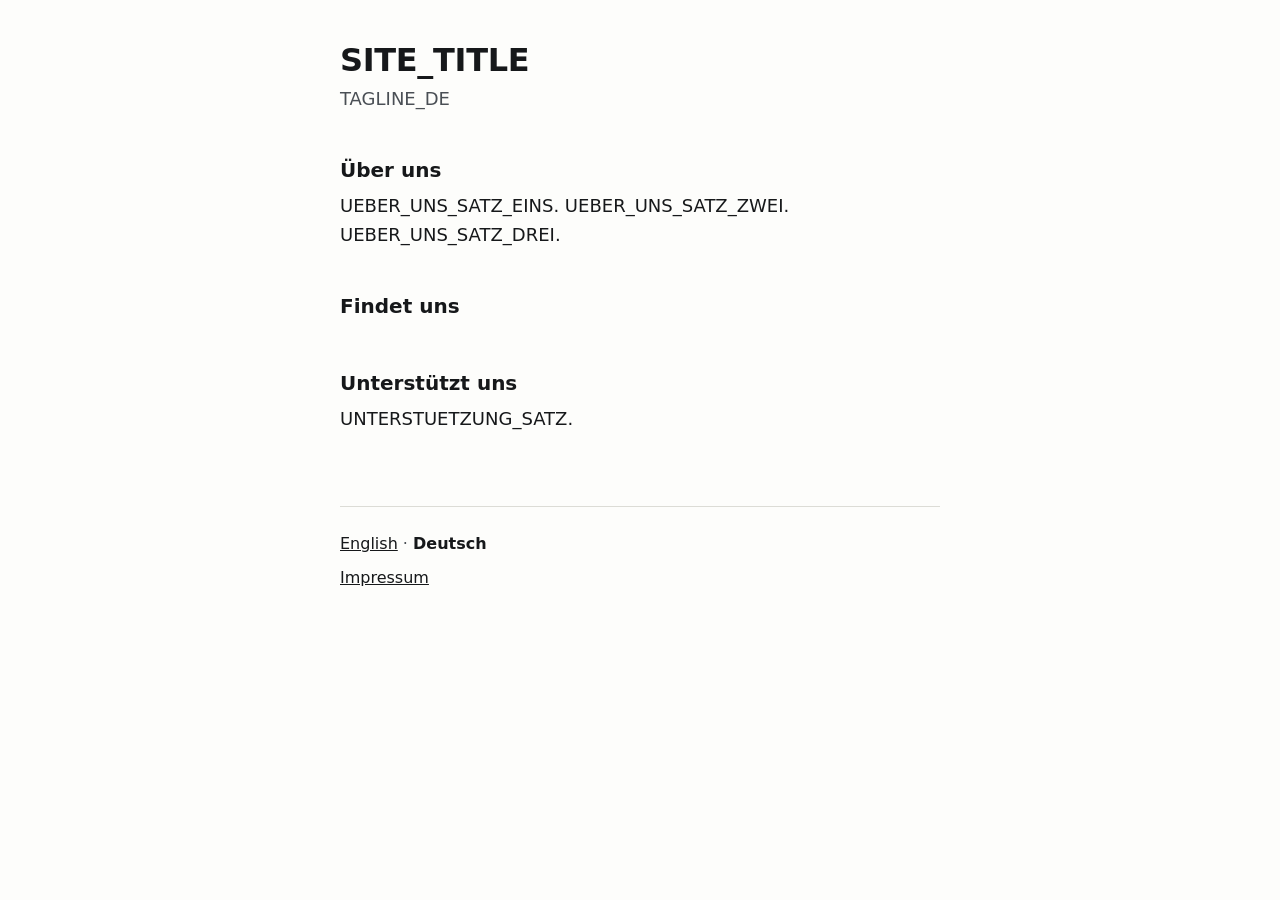
==== de/index.html @ e1fc642e "Add minimal static landing page (EN/DE) Plain HTML + CSS hub page for GitHub Pages: English at the r" ====
<!DOCTYPE html>
<html lang="de">
<head>
<meta charset="utf-8">
<meta name="viewport" content="width=device-width, initial-scale=1">

<!-- EDIT: Seitentitel (Browser-Tab und Suchergebnisse) -->
<title>SITE_TITLE</title>
<!-- EDIT: ein bis zwei Sätze, max. ca. 155 Zeichen -->
<meta name="description" content="META_DESCRIPTION_DE">

<!-- EDIT: Social-Vorschau. CANONICAL_URL ist die vollständige https-Adresse. -->
<meta property="og:type" content="website">
<meta property="og:url" content="https://CANONICAL_URL/de/">
<meta property="og:title" content="SITE_TITLE">
<meta property="og:description" content="META_DESCRIPTION_DE">
<meta property="og:locale" content="de">
<!-- Optional: einkommentieren, sobald ein Vorschaubild da ist (1200x630 px). -->
<!-- <meta property="og:image" content="https://CANONICAL_URL/og-image.jpg"> -->
<meta name="twitter:card" content="summary_large_image">
<meta name="twitter:title" content="SITE_TITLE">
<meta name="twitter:description" content="META_DESCRIPTION_DE">

<link rel="stylesheet" href="../style.css">
</head>
<body>

<a class="skip" href="#main">Zum Inhalt springen</a>

<header>
  <!-- Optionales Kopfbild: einkommentieren, Datei neben diese Seite legen
       und echten Alt-Text schreiben. Sonst diesen Block löschen. -->
  <!-- <img class="photo" src="../header.jpg" width="1200" height="800" alt="ALT_TEXT_HIER"> -->

  <!-- EDIT: Titel und Untertitel -->
  <h1>SITE_TITLE</h1>
  <p class="tagline">TAGLINE_DE</p>
</header>

<main id="main">

  <section>
    <h2>Über uns</h2>
    <!-- EDIT: Text über euch, etwa drei Sätze -->
    <p>UEBER_UNS_SATZ_EINS. UEBER_UNS_SATZ_ZWEI. UEBER_UNS_SATZ_DREI.</p>
  </section>

  <section>
    <h2>Findet uns</h2>
    <nav class="links" aria-label="Findet uns">
      <!-- Link hinzufügen: Block unten kopieren, einkommentieren und
           href sowie Text anpassen. Ein Block pro Link. -->
      <!-- <a class="link" href="URL_HIER">BESCHRIFTUNG_HIER</a> -->

      <!-- <a class="link" href="https://instagram.com/USERNAME">Instagram</a> -->
      <!-- <a class="link" href="https://youtube.com/@USERNAME">YouTube</a> -->
      <!-- <a class="link" href="mailto:EMAIL_HIER">Schreibt uns</a> -->
    </nav>
  </section>

  <section>
    <h2>Unterstützt uns</h2>
    <!-- EDIT: ein Satz, wofür die Unterstützung verwendet wird -->
    <p>UNTERSTUETZUNG_SATZ.</p>
    <nav class="links" aria-label="Unterstützt uns">
      <!-- Wie oben: einen Block einkommentieren, href und Text anpassen. -->
      <!-- <a class="link" href="URL_HIER">BESCHRIFTUNG_HIER</a> -->

      <!-- <a class="link" href="https://ko-fi.com/USERNAME">Spendiert uns einen Kaffee</a> -->
    </nav>
  </section>

</main>

<footer>
  <p class="langs">
    <a href="../">English</a> ·
    <span aria-current="page">Deutsch</span>
  </p>
  <!-- EDIT: in der EU Pflicht. Entweder auf eine eigene Seite verlinken
       (href="impressum.html") oder hier die Angaben direkt eintragen. -->
  <p><a href="IMPRESSUM_URL">Impressum</a></p>
</footer>

</body>
</html>
---- style.css ----
/* ===================================================================
   EDIT THIS LINE to change the whole look of the site.
   Any colour dark enough to carry white text works (aim for a mid-to-
   dark tone — this one has ~6:1 contrast against white, which passes
   WCAG AA). Examples: #1f6f4a green, #1d5f8a blue, #8a3a1f rust.
   =================================================================== */
:root { --accent: #1f6f4a; }

/* --- Light theme (default) ------------------------------------- */
:root {
  --bg:        #fdfdfb;  /* page background */
  --fg:        #16181a;  /* body text */
  --fg-muted:  #4a4f55;  /* tagline, footer */
  --accent-ink:#ffffff;  /* text on top of the accent colour */
  --rule:      #dcdcd6;  /* hairlines */
  --edge:      transparent;
  color-scheme: light dark;
}

/* --- Dark theme (used automatically if the device asks for it) -- */
@media (prefers-color-scheme: dark) {
  :root {
    --bg:       #14161a;
    --fg:       #eceff2;
    --fg-muted: #a8b0b8;
    --rule:     #2b3038;
    --edge:     rgba(255, 255, 255, .22);
  }
}

/* --- Base ------------------------------------------------------- */
*, *::before, *::after { box-sizing: border-box; }

body {
  margin: 0 auto;
  max-width: 40rem;                 /* EDIT: page width */
  padding: 2.5rem 1.25rem 4rem;
  background: var(--bg);
  color: var(--fg);
  font-family: system-ui, -apple-system, "Segoe UI", Roboto, "Helvetica Neue",
               Arial, sans-serif;   /* system fonts only — no downloads */
  font-size: 1.125rem;              /* 18px — do not go below 1.0625rem */
  line-height: 1.65;
  -webkit-text-size-adjust: 100%;
}

h1, h2 { line-height: 1.25; text-wrap: balance; }
h1 { font-size: 2rem; margin: 0 0 .25rem; letter-spacing: -.01em; }
h2 { font-size: 1.25rem; margin: 0 0 .5rem; }
p  { margin: 0 0 1rem; }

section { margin: 2.75rem 0; }

.tagline { color: var(--fg-muted); font-size: 1.125rem; margin: 0; }

/* Optional header photo (the commented-out <img> in the HTML) */
.photo {
  display: block;
  width: 100%;
  height: auto;
  margin: 0 0 1.75rem;
  border-radius: 6px;
}

/* --- Link buttons ----------------------------------------------- */
.links { display: grid; gap: .75rem; }

.link {
  display: flex;
  align-items: center;
  justify-content: center;
  min-height: 3.25rem;              /* large tap target */
  padding: .75rem 1.25rem;
  background: var(--accent);
  color: var(--accent-ink);
  border: 1px solid var(--edge);
  border-radius: 6px;
  font-weight: 600;
  text-align: center;
  text-decoration: none;
}

.link:hover { filter: brightness(1.12); }
.link:active { filter: brightness(.92); }

/* --- Footer ----------------------------------------------------- */
footer {
  margin-top: 3.5rem;
  padding-top: 1.5rem;
  border-top: 1px solid var(--rule);
  color: var(--fg-muted);
  font-size: 1rem;
}

footer p { margin: 0 0 .5rem; }
footer a { color: var(--fg); }
.langs [aria-current] { font-weight: 600; color: var(--fg); }

/* --- Focus & skip link (keyboard access) ------------------------ */
:focus-visible {
  outline: 3px solid var(--fg);
  outline-offset: 3px;
  border-radius: 4px;
}

.skip {
  position: absolute;
  left: -9999px;
}

.skip:focus {
  position: static;
  display: inline-block;
  margin-bottom: 1rem;
  color: var(--fg);
}
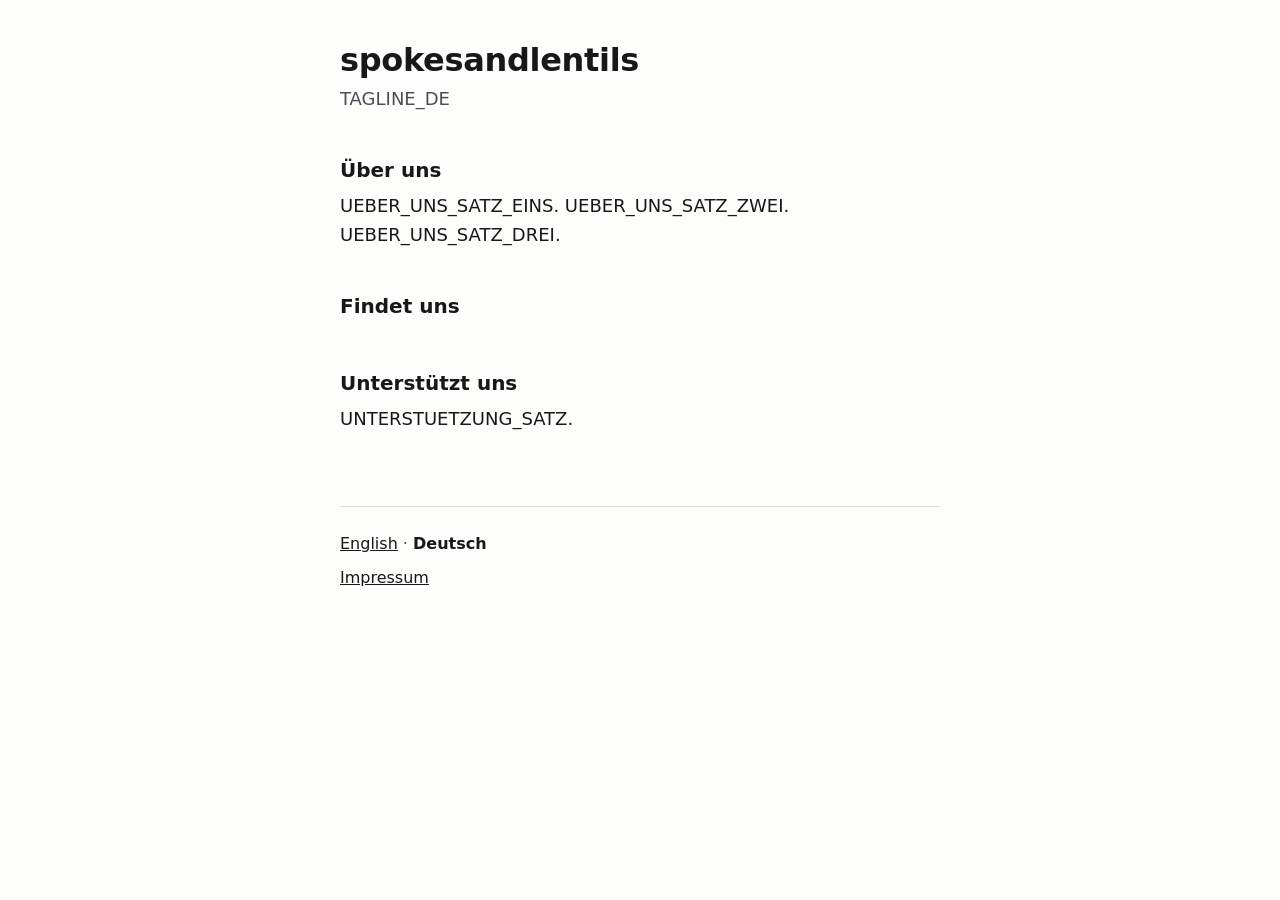
==== commit f61597ac: "Set site title, description and canonical domain Replace the SITE_TITLE, META_DESCRIPTION and CANONI" ====
--- a/de/index.html
+++ b/de/index.html
@@ -5,21 +5,21 @@
 <meta name="viewport" content="width=device-width, initial-scale=1">
 
 <!-- EDIT: Seitentitel (Browser-Tab und Suchergebnisse) -->
-<title>SITE_TITLE</title>
+<title>spokesandlentils</title>
 <!-- EDIT: ein bis zwei Sätze, max. ca. 155 Zeichen -->
-<meta name="description" content="META_DESCRIPTION_DE">
+<meta name="description" content="spokesandlentils">
 
-<!-- EDIT: Social-Vorschau. CANONICAL_URL ist die vollständige https-Adresse. -->
+<!-- Social-Vorschau. Nur anpassen, falls sich die Domain ändert. -->
 <meta property="og:type" content="website">
-<meta property="og:url" content="https://CANONICAL_URL/de/">
-<meta property="og:title" content="SITE_TITLE">
-<meta property="og:description" content="META_DESCRIPTION_DE">
+<meta property="og:url" content="https://spokesandlentils.com/de/">
+<meta property="og:title" content="spokesandlentils">
+<meta property="og:description" content="spokesandlentils">
 <meta property="og:locale" content="de">
 <!-- Optional: einkommentieren, sobald ein Vorschaubild da ist (1200x630 px). -->
-<!-- <meta property="og:image" content="https://CANONICAL_URL/og-image.jpg"> -->
+<!-- <meta property="og:image" content="https://spokesandlentils.com/og-image.jpg"> -->
 <meta name="twitter:card" content="summary_large_image">
-<meta name="twitter:title" content="SITE_TITLE">
-<meta name="twitter:description" content="META_DESCRIPTION_DE">
+<meta name="twitter:title" content="spokesandlentils">
+<meta name="twitter:description" content="spokesandlentils">
 
 <link rel="stylesheet" href="../style.css">
 </head>
@@ -33,7 +33,7 @@
   <!-- <img class="photo" src="../header.jpg" width="1200" height="800" alt="ALT_TEXT_HIER"> -->
 
   <!-- EDIT: Titel und Untertitel -->
-  <h1>SITE_TITLE</h1>
+  <h1>spokesandlentils</h1>
   <p class="tagline">TAGLINE_DE</p>
 </header>
 
